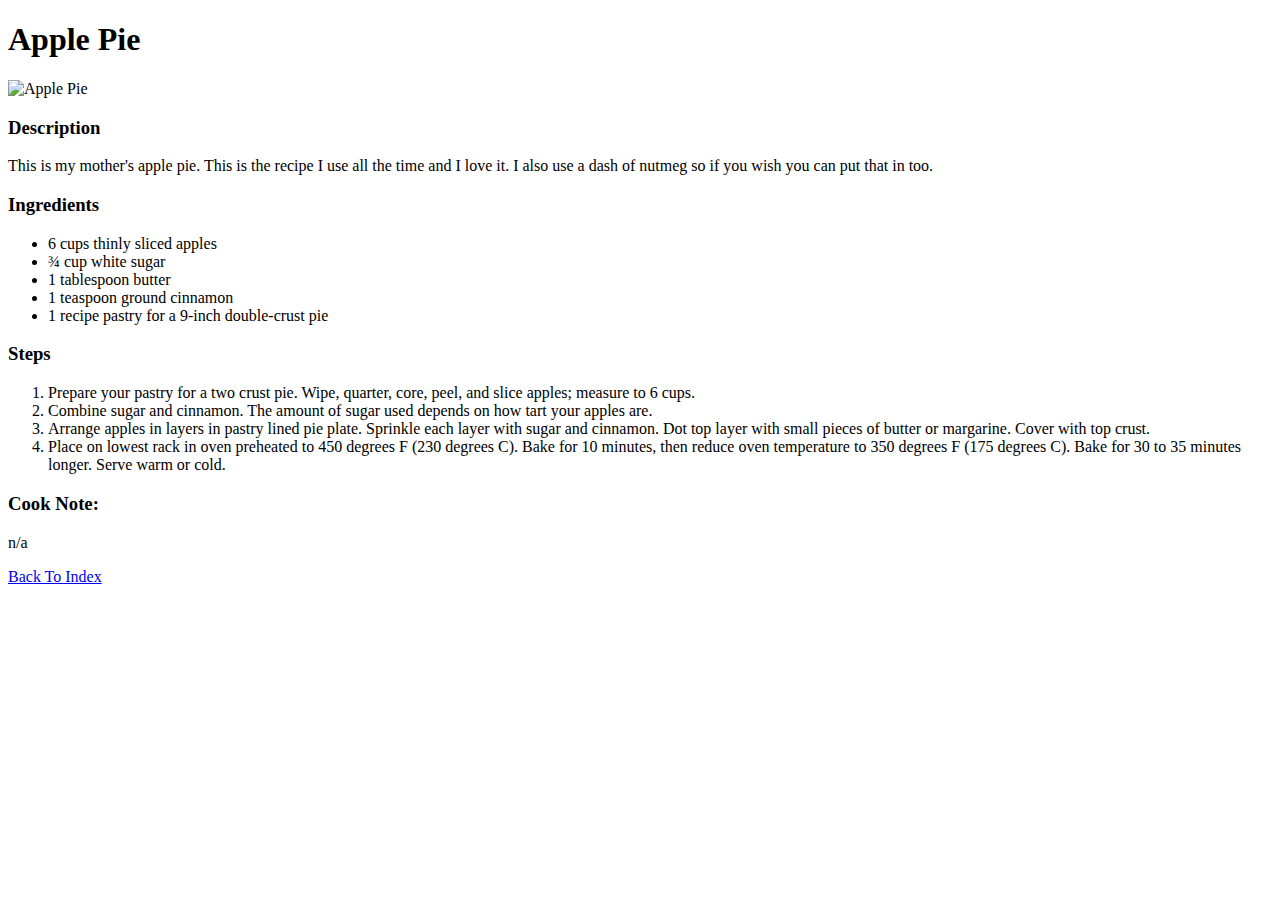
==== apple-pie.html @ ea5cd34f "Apple Pie Recipe Added" ====
<!DOCTYPE html>
<html lang="en">
<head>
    <meta charset="UTF-8">
    <meta http-equiv="X-UA-Compatible" content="IE=edge">
    <meta name="viewport" content="width=device-width, initial-scale=1.0">
    <title>Apple Pie</title>
</head>
<body>
    <h1>Apple Pie</h1>
    <img src="https://imagesvc.meredithcorp.io/v3/mm/image?url=https%3A%2F%2Fimages.media-allrecipes.com%2Fuserphotos%2F1737282.jpg&w=182&h=121&c=sc&poi=face&q=85" alt="Apple Pie" style="width:300px;">
    <h3>Description</h3>
    <p>This is my mother's apple pie. This is the recipe I use all the time and I love it. I also use a dash of nutmeg so if you wish you can put that in too.</p>
    <h3>Ingredients</h3>
    <p>
        <ul>
            <li>6 cups thinly sliced apples</li>
            <li>¾ cup white sugar</li>
            <li>1 tablespoon butter</li>
            <li>1 teaspoon ground cinnamon</li>
            <li>1 recipe pastry for a 9-inch double-crust pie</li>
        </ul>
    </p>
    <h3>Steps</h3>
    <p>
        <ol>
            <li>Prepare your pastry for a two crust pie. Wipe, quarter, core, peel, and slice apples; measure to 6 cups.</li>
            <li>Combine sugar and cinnamon. The amount of sugar used depends on how tart your apples are.</li>
            <li>Arrange apples in layers in pastry lined pie plate. Sprinkle each layer with sugar and cinnamon. Dot top layer with small pieces of butter or margarine. Cover with top crust.</li>
            <li>Place on lowest rack in oven preheated to 450 degrees F (230 degrees C). Bake for 10 minutes, then reduce oven temperature to 350 degrees F (175 degrees C). Bake for 30 to 35 minutes longer. Serve warm or cold.</li>
        </ol>
    </p>
    <h3>Cook Note:</h3>
    <p>
        n/a
    </p>
    <a href="./index.html">Back To Index</a>
</body>
</html>
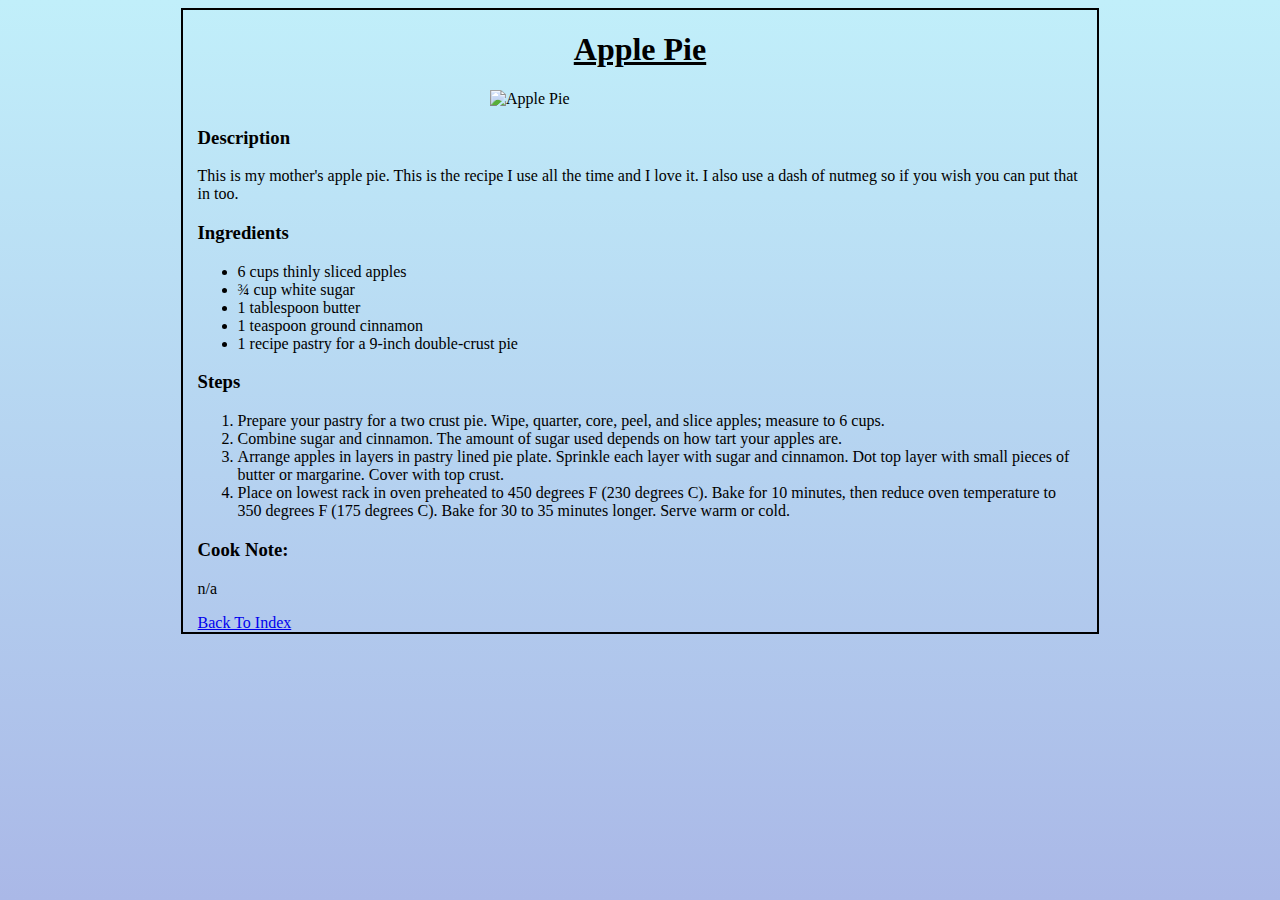
==== commit 20dbc78d: "added css to apple pie" ====
--- a/apple-pie.html
+++ b/apple-pie.html
@@ -5,35 +5,39 @@
     <meta http-equiv="X-UA-Compatible" content="IE=edge">
     <meta name="viewport" content="width=device-width, initial-scale=1.0">
     <title>Apple Pie</title>
+    <link rel="stylesheet" href="./style.css">
+</head>
 </head>
 <body>
-    <h1>Apple Pie</h1>
-    <img src="https://imagesvc.meredithcorp.io/v3/mm/image?url=https%3A%2F%2Fimages.media-allrecipes.com%2Fuserphotos%2F1737282.jpg&w=182&h=121&c=sc&poi=face&q=85" alt="Apple Pie" style="width:300px;">
-    <h3>Description</h3>
-    <p>This is my mother's apple pie. This is the recipe I use all the time and I love it. I also use a dash of nutmeg so if you wish you can put that in too.</p>
-    <h3>Ingredients</h3>
-    <p>
-        <ul>
-            <li>6 cups thinly sliced apples</li>
-            <li>¾ cup white sugar</li>
-            <li>1 tablespoon butter</li>
-            <li>1 teaspoon ground cinnamon</li>
-            <li>1 recipe pastry for a 9-inch double-crust pie</li>
-        </ul>
-    </p>
-    <h3>Steps</h3>
-    <p>
-        <ol>
-            <li>Prepare your pastry for a two crust pie. Wipe, quarter, core, peel, and slice apples; measure to 6 cups.</li>
-            <li>Combine sugar and cinnamon. The amount of sugar used depends on how tart your apples are.</li>
-            <li>Arrange apples in layers in pastry lined pie plate. Sprinkle each layer with sugar and cinnamon. Dot top layer with small pieces of butter or margarine. Cover with top crust.</li>
-            <li>Place on lowest rack in oven preheated to 450 degrees F (230 degrees C). Bake for 10 minutes, then reduce oven temperature to 350 degrees F (175 degrees C). Bake for 30 to 35 minutes longer. Serve warm or cold.</li>
-        </ol>
-    </p>
-    <h3>Cook Note:</h3>
-    <p>
-        n/a
-    </p>
-    <a href="./index.html">Back To Index</a>
+    <div class="contents">
+        <h1>Apple Pie</h1>
+        <img id="recipe-image" src="https://imagesvc.meredithcorp.io/v3/mm/image?url=https%3A%2F%2Fimages.media-allrecipes.com%2Fuserphotos%2F1737282.jpg&w=182&h=121&c=sc&poi=face&q=85" alt="Apple Pie" style="width:300px;">
+        <h3>Description</h3>
+        <p>This is my mother's apple pie. This is the recipe I use all the time and I love it. I also use a dash of nutmeg so if you wish you can put that in too.</p>
+        <h3>Ingredients</h3>
+        <p>
+            <ul>
+                <li>6 cups thinly sliced apples</li>
+                <li>¾ cup white sugar</li>
+                <li>1 tablespoon butter</li>
+                <li>1 teaspoon ground cinnamon</li>
+                <li>1 recipe pastry for a 9-inch double-crust pie</li>
+            </ul>
+        </p>
+        <h3>Steps</h3>
+        <p>
+            <ol>
+                <li>Prepare your pastry for a two crust pie. Wipe, quarter, core, peel, and slice apples; measure to 6 cups.</li>
+                <li>Combine sugar and cinnamon. The amount of sugar used depends on how tart your apples are.</li>
+                <li>Arrange apples in layers in pastry lined pie plate. Sprinkle each layer with sugar and cinnamon. Dot top layer with small pieces of butter or margarine. Cover with top crust.</li>
+                <li>Place on lowest rack in oven preheated to 450 degrees F (230 degrees C). Bake for 10 minutes, then reduce oven temperature to 350 degrees F (175 degrees C). Bake for 30 to 35 minutes longer. Serve warm or cold.</li>
+            </ol>
+        </p>
+        <h3>Cook Note:</h3>
+        <p>
+            n/a
+        </p>
+        <a href="./index.html">Back To Index</a>
+    </div>
 </body>
 </html>--- a/style.css
+++ b/style.css
@@ -0,0 +1,63 @@
+html {
+    min-height: 100%;
+    position: relative;
+}
+
+body {
+    background: linear-gradient(#c1effa, #aab8e7);
+    /* height: 600px; */
+    /* height: 1000px; */
+    /* height: fit-content; */
+    height: auto;
+}
+
+.contents {
+    display: block;
+    margin: 0, auto;
+    border: 2px solid black;
+    width: 70%;
+    margin: 0 auto;
+    padding: 0 15px;
+}
+
+h1 {
+    font-family: Georgia, 'Times New Roman', Times, serif;
+    text-align: center;
+    text-decoration: underline;
+}
+
+.even-cols{
+    display: flex;
+    /* background-color: blue; */
+}
+
+.even-cols > * {
+    flex-basis: 100%;
+    /* background-color: #ff0000; */
+    padding: 15px;
+    margin-top: auto;
+    margin-bottom: auto;
+}
+
+img {
+    min-width: 0;
+    min-height: 0;
+    width: 100%;
+    height: auto;
+}
+
+#recipe-image{
+    display: block;
+    margin-left: auto;
+    margin-right: auto;
+}
+
+.img-zoom:hover {
+    transform: scale(1.05);
+    border-radius: 10px;
+}
+
+.col.recipe {
+    padding: 0;
+    text-align: center;
+}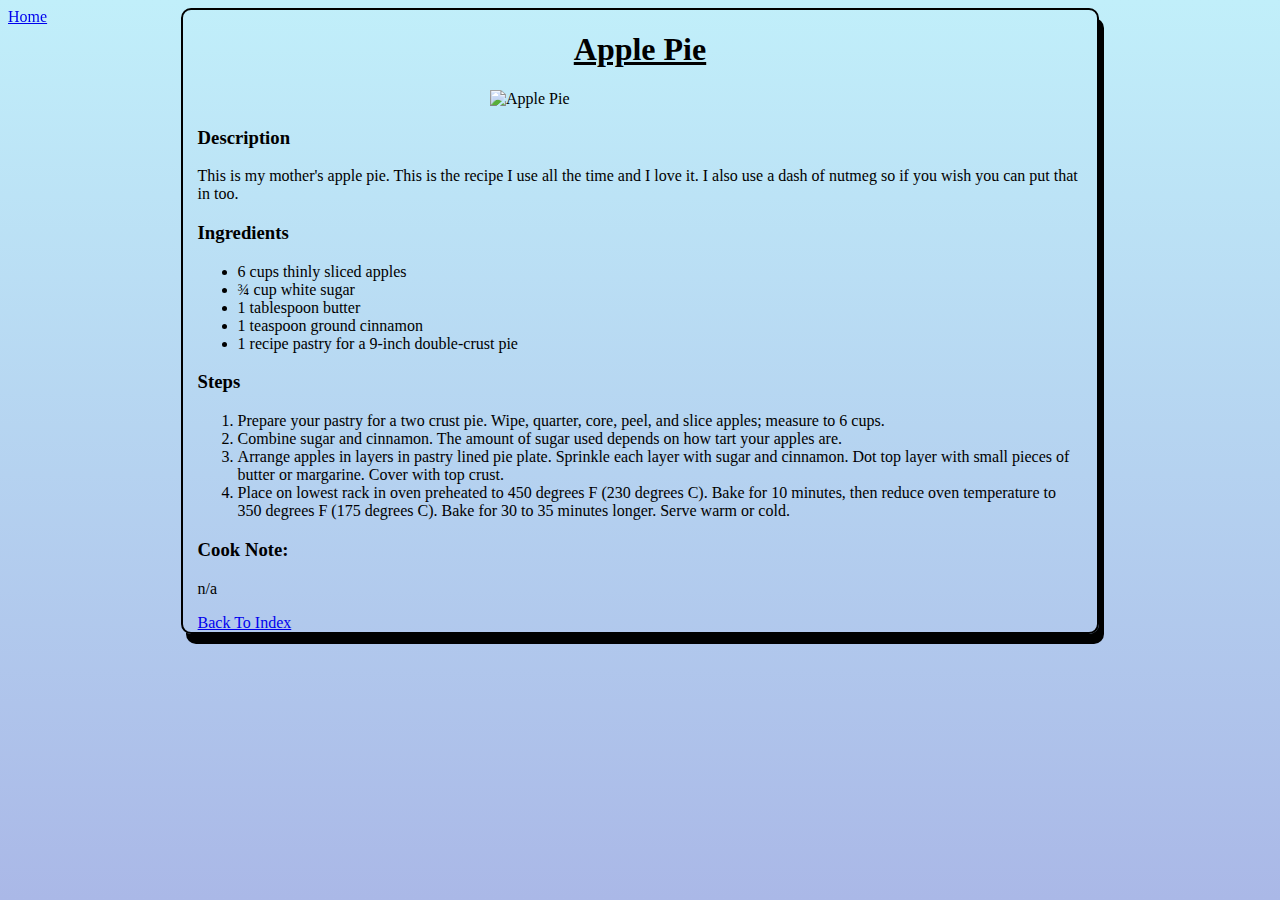
==== commit 1a2aeb01: "added header menu on apple pie" ====
--- a/apple-pie.html
+++ b/apple-pie.html
@@ -9,6 +9,9 @@
 </head>
 </head>
 <body>
+    <header>
+        <a href="./index.html">Home</a>
+    </header>
     <div class="contents">
         <h1>Apple Pie</h1>
         <img id="recipe-image" src="https://imagesvc.meredithcorp.io/v3/mm/image?url=https%3A%2F%2Fimages.media-allrecipes.com%2Fuserphotos%2F1737282.jpg&w=182&h=121&c=sc&poi=face&q=85" alt="Apple Pie" style="width:300px;">
--- a/style.css
+++ b/style.css
@@ -1,6 +1,10 @@
 html {
     min-height: 100%;
     position: relative;
+}
+
+header {
+    position: fixed;
 }
 
 body {
@@ -13,11 +17,12 @@
 
 .contents {
     display: block;
-    margin: 0, auto;
     border: 2px solid black;
+    border-radius: 10px;
     width: 70%;
     margin: 0 auto;
     padding: 0 15px;
+    box-shadow: 5px 10px;
 }
 
 h1 {
@@ -28,12 +33,10 @@
 
 .even-cols{
     display: flex;
-    /* background-color: blue; */
 }
 
 .even-cols > * {
     flex-basis: 100%;
-    /* background-color: #ff0000; */
     padding: 15px;
     margin-top: auto;
     margin-bottom: auto;
